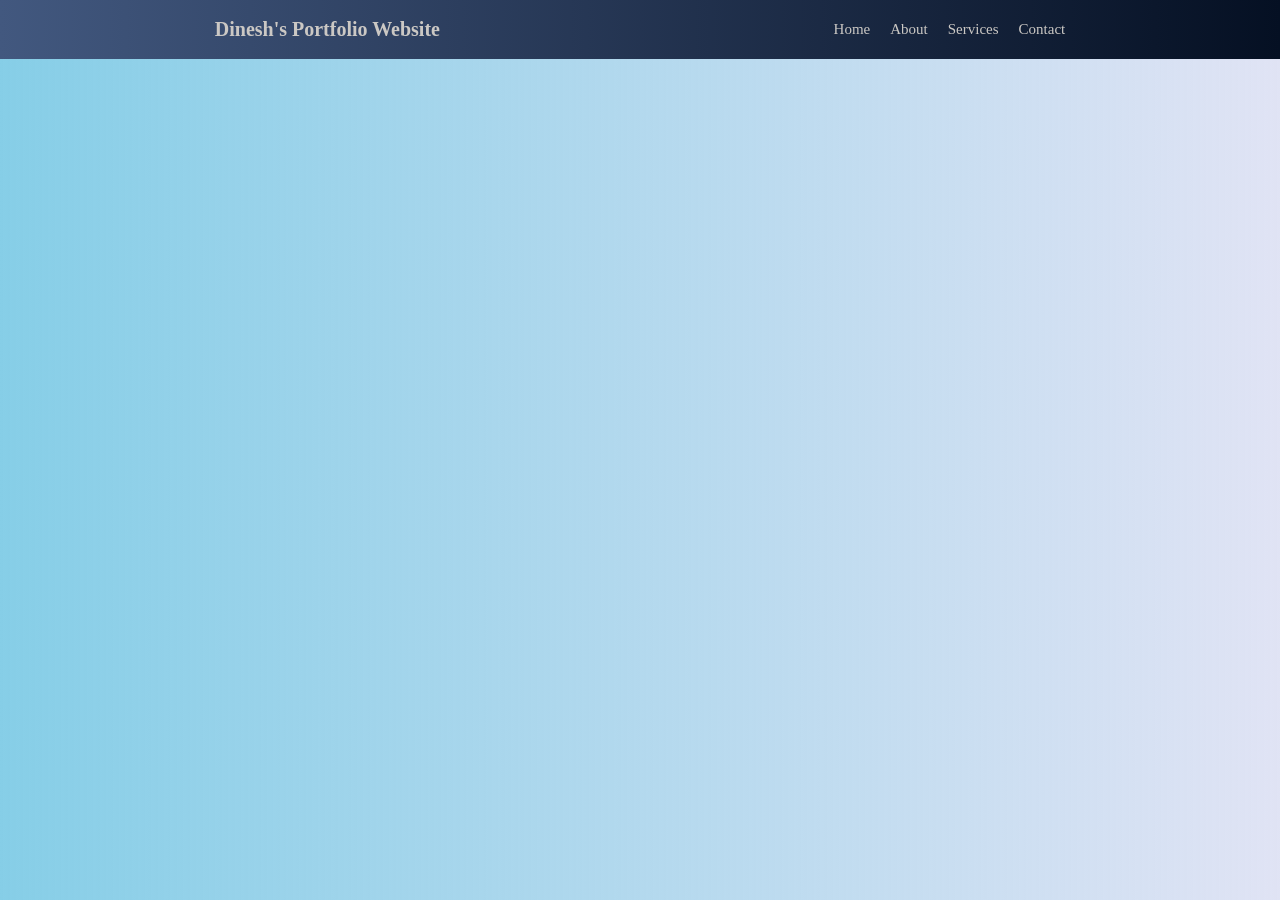
==== 03.Portfolio-Website/index.html @ f3a33622 "updated file" ====
<!DOCTYPE html>
<html lang="en">
<head>
    <meta charset="UTF-8">
    <meta name="viewport" content="width=device-width, initial-scale=1.0">
    <title>Dinesh's Portofolio Websie</title>
</head>
<link rel="stylesheet" href="style.css">
<body>
    <nav>
        <div class="logo">Dinesh's Portfolio Website</div>
        <ul>
            <li>Home</li>
            <li>About</li>
            <li>Services</li>
            <li>Contact</li>
        </ul>
    </nav>
    
</body>
</html>
---- 03.Portfolio-Website/style.css ----
*{
    padding: 0;
    margin: 0;
     box-sizing: border-box;
}
body{
    /* background-color: rgb(204, 232, 232); */
    background-image: linear-gradient(to right,rgb(134, 206, 231),rgba(114, 129, 207, 0.221));
}
nav{
    display: flex;
    justify-content: space-around;
    padding: 18px;
    /* background-color: rgb(44, 51, 86); */
    background-image:linear-gradient(to right,rgb(66, 88, 127),rgb(5, 16, 35));
    color: rgb(203, 200, 196);
    align-items: center;
}
.logo{
  
    font-size: 20px;
    font-weight: bold;
}
nav ul{
    display: flex;
    gap: 20px;
    list-style-type: none;
}
nav ul li{
    display: flex;
    font-size: 15px;
    text-decoration: none;
}
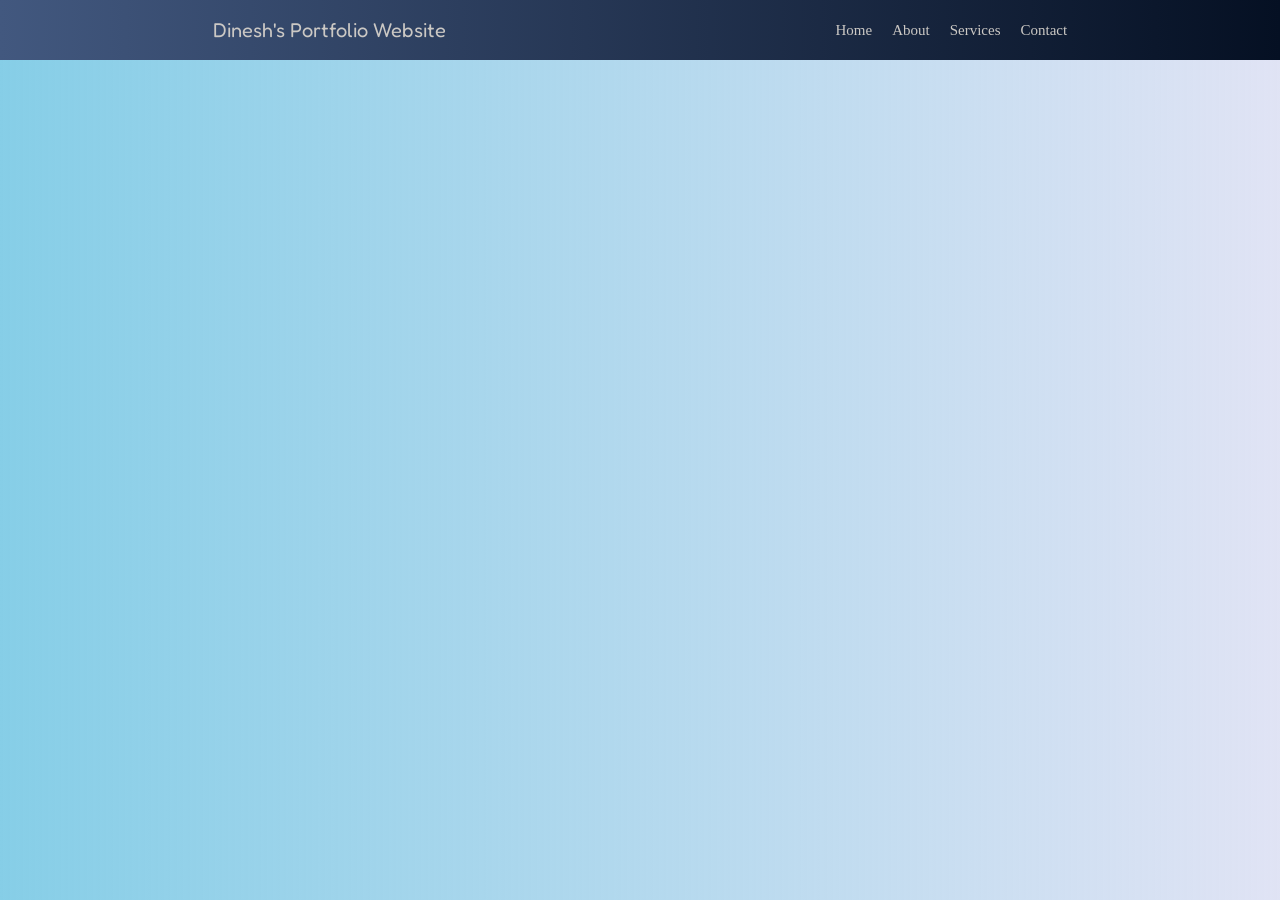
==== commit 43e512c5: "updated file" ====
--- a/03.Portfolio-Website/index.html
+++ b/03.Portfolio-Website/index.html
@@ -6,6 +6,9 @@
     <title>Dinesh's Portofolio Websie</title>
 </head>
 <link rel="stylesheet" href="style.css">
+<link rel="preconnect" href="https://fonts.googleapis.com">
+<link rel="preconnect" href="https://fonts.gstatic.com" crossorigin>
+<link href="https://fonts.googleapis.com/css2?family=Fredoka:wght@300..700&display=swap" rel="stylesheet">
 <body>
     <nav>
         <div class="logo">Dinesh's Portfolio Website</div>
--- a/03.Portfolio-Website/style.css
+++ b/03.Portfolio-Website/style.css
@@ -19,7 +19,11 @@
 .logo{
   
     font-size: 20px;
-    font-weight: bold;
+    font-weight: 50px;
+     font-family: "Fredoka", sans-serif;
+  font-optical-sizing: auto;
+  
+
 }
 nav ul{
     display: flex;
